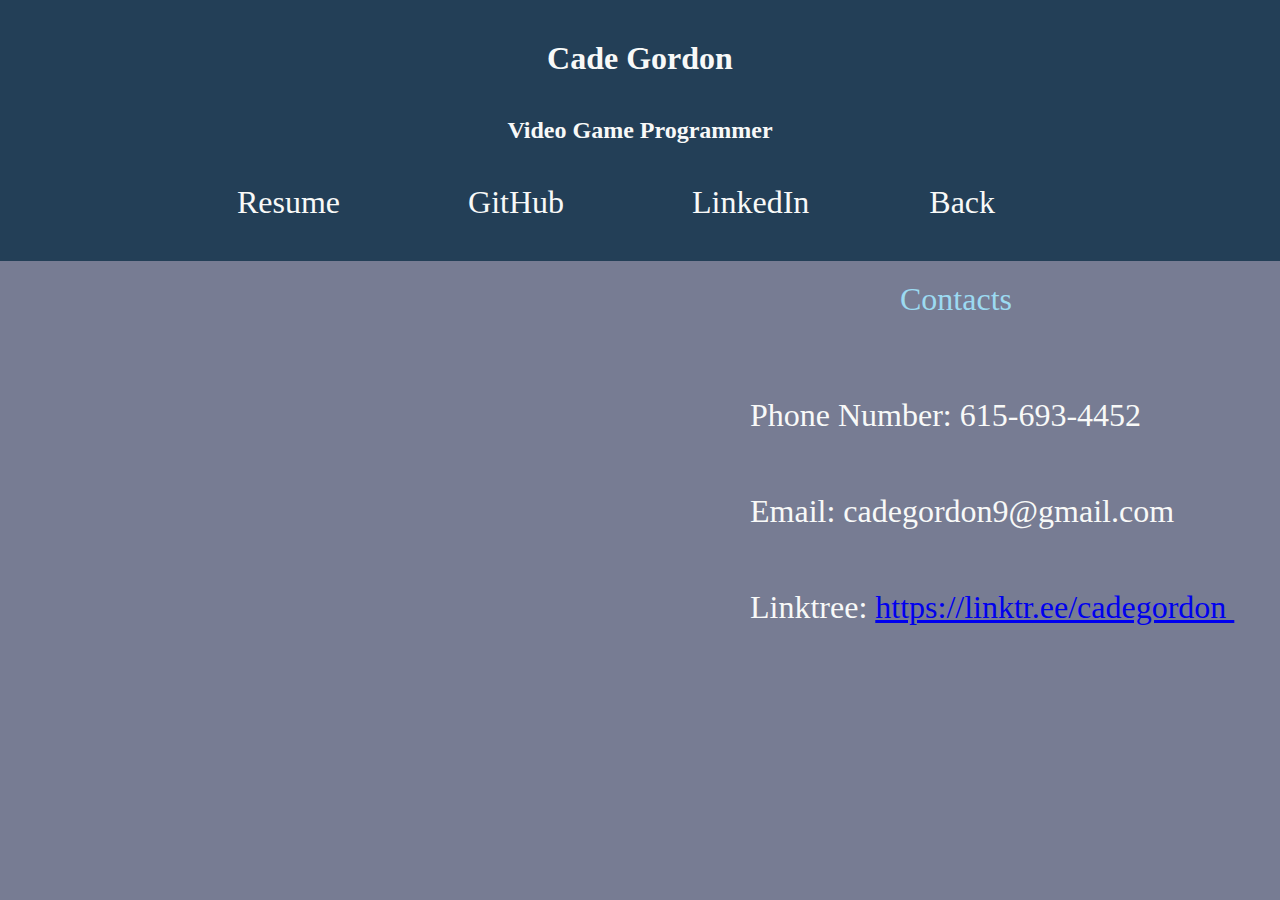
==== contact.html @ d54d38d9 "completed first iteration of website" ====
<!DOCTYPE html>
<head>
    <style>
        .header{
            background-color: #233f57;
            padding: 20px;
            text-align: center;
            
        }

        p{
            display: inline-block;
            margin: 20px;
            color: #9cdaf1;
            margin-left: 100px;
            
        }

        .image-text{
            margin: 20px;
        }
        
        .bodytext{
            color: purple;
        }

        body {
            background-color: #777c93;
            height: 100vh;
            padding: 0px;
            margin: 0px;
            overflow-x: hidden;
        }
        .name{
            margin: 0px;
            padding: 20px;
            
        }

        .pinball{
           margin: 0px;
        }

        .image-container{
            display: flex;
            align-items: center;
            margin-left: 20px;
        }

        .image-container img{
            margin-right: 100px;
        }

        .body {
            display: flex;
            text-align: center;
            margin-left: 300px;
            
            
        }

        .body img {
            margin-right: 100px;
        }
        .move-text{
            text-align: center;
            margin-left: 600px;
        }
        
    </style>
</head>
<body>
    <div class="header">
        
        <h1 class="name"> <font color="f8f9f8"> Cade Gordon </font> </h1>

        <h2 class="name"> <font color="f8f9f8"> Video Game Programmer </font> </h2>

        <p id="Resume"> 
           <a style="text-decoration: none; color: #f8f9f8;" rel="Click here" href=" https://resume.creddle.io/resume/iqp0m3nxyct" target="_blank" onmouseover="this.style.color='#777c93'" onmouseout="this.style.color='#f8f9f8'"> <font size ="+3">  Resume </a>  
        </p>

        <p id="GitHub"> 
            <a style="text-decoration: none; color: #f8f9f8;" rel="Click here"  href="https://github.com/CadeGordon" target="_blank" onmouseover="this.style.color='#777c93'" onmouseout="this.style.color='#f8f9f8'">  GitHub </a>
        </p>

        <p id="linkedin">
            <a style="text-decoration: none; color: #f8f9f8;" rel="Click here" href="https://www.linkedin.com/in/cade-gordon-16a278231/" target="_blank" onmouseover="this.style.color='#777c93'" onmouseout="this.style.color='#f8f9f8'">  LinkedIn </a> 

     <a style="text-decoration: none; color: #f8f9f8;" a href="./index.html" onmouseover="this.style.color='#777c93'" onmouseout="this.style.color='#f8f9f8'"> <p id="Contact Me">Back</p> </a>    

        </font>
        </p>
    </div>

    <font size = "+3"> 
    <div class="body"> 
         <p class="move-text">Contacts</p>
    </div>
    
    <p> <div style="position: relative; left: 750px;"> <a style="text-decoration: none; color: #f8f9f8;"> Phone Number: 615-693-4452 </a> </p> </div>
    <p> <div style="position: relative; left: 750px;"> <a style="text-decoration: none; color: #f8f9f8;"> Email: cadegordon9@gmail.com </a> </p> </div>
    <p> <div style="position: relative; left: 750px;"> <a style="text-decoration: none; color: #f8f9f8;"> Linktree: <a href="https://linktr.ee/cadegordon" target="_blank"> https://linktr.ee/cadegordon </a> </p> </div>


    

   
</font>
</body>

<body>

<nav>
</nav>

</body>
</html>
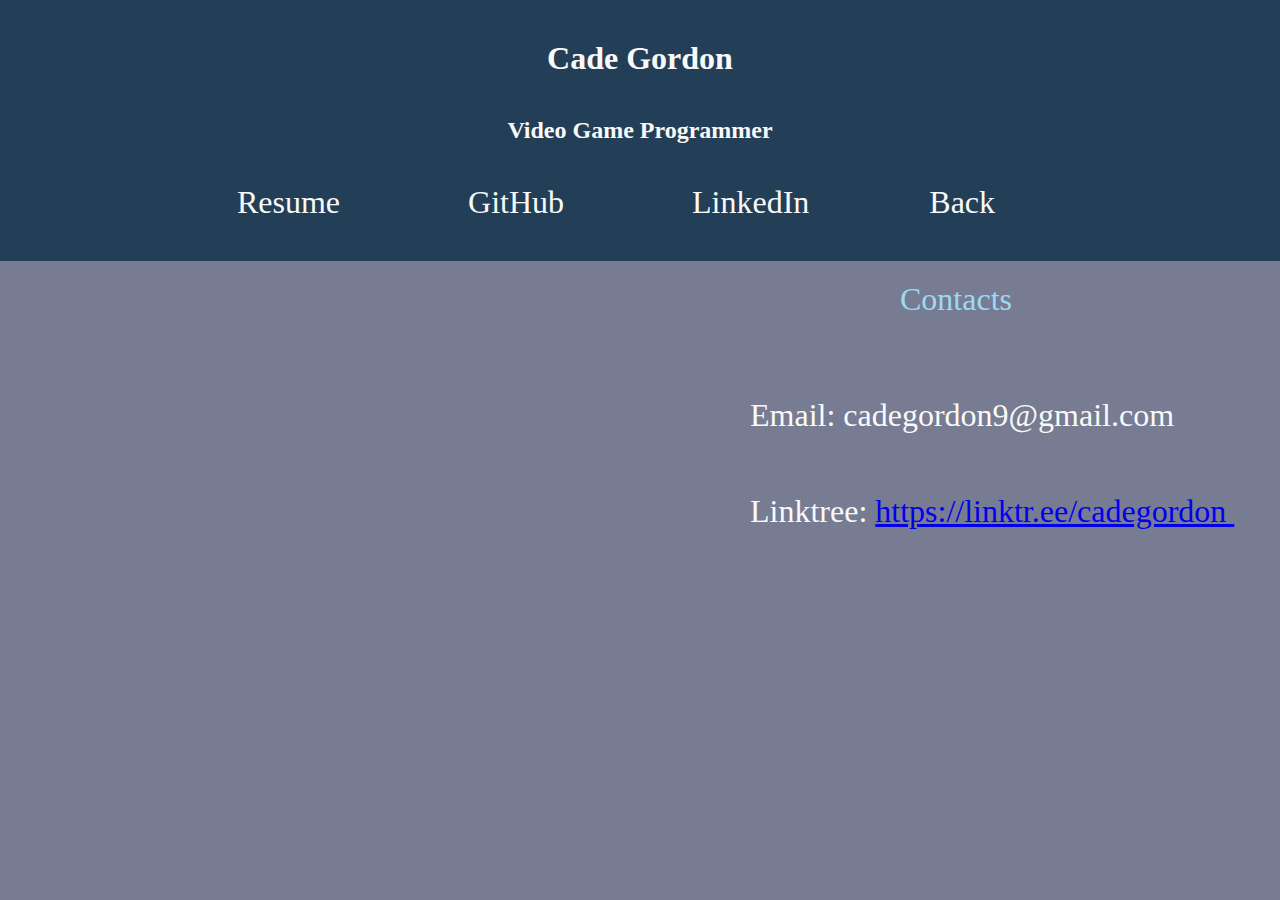
==== commit 6528648e: "removed my number from the page" ====
--- a/contact.html
+++ b/contact.html
@@ -98,7 +98,6 @@
          <p class="move-text">Contacts</p>
     </div>
     
-    <p> <div style="position: relative; left: 750px;"> <a style="text-decoration: none; color: #f8f9f8;"> Phone Number: 615-693-4452 </a> </p> </div>
     <p> <div style="position: relative; left: 750px;"> <a style="text-decoration: none; color: #f8f9f8;"> Email: cadegordon9@gmail.com </a> </p> </div>
     <p> <div style="position: relative; left: 750px;"> <a style="text-decoration: none; color: #f8f9f8;"> Linktree: <a href="https://linktr.ee/cadegordon" target="_blank"> https://linktr.ee/cadegordon </a> </p> </div>
 
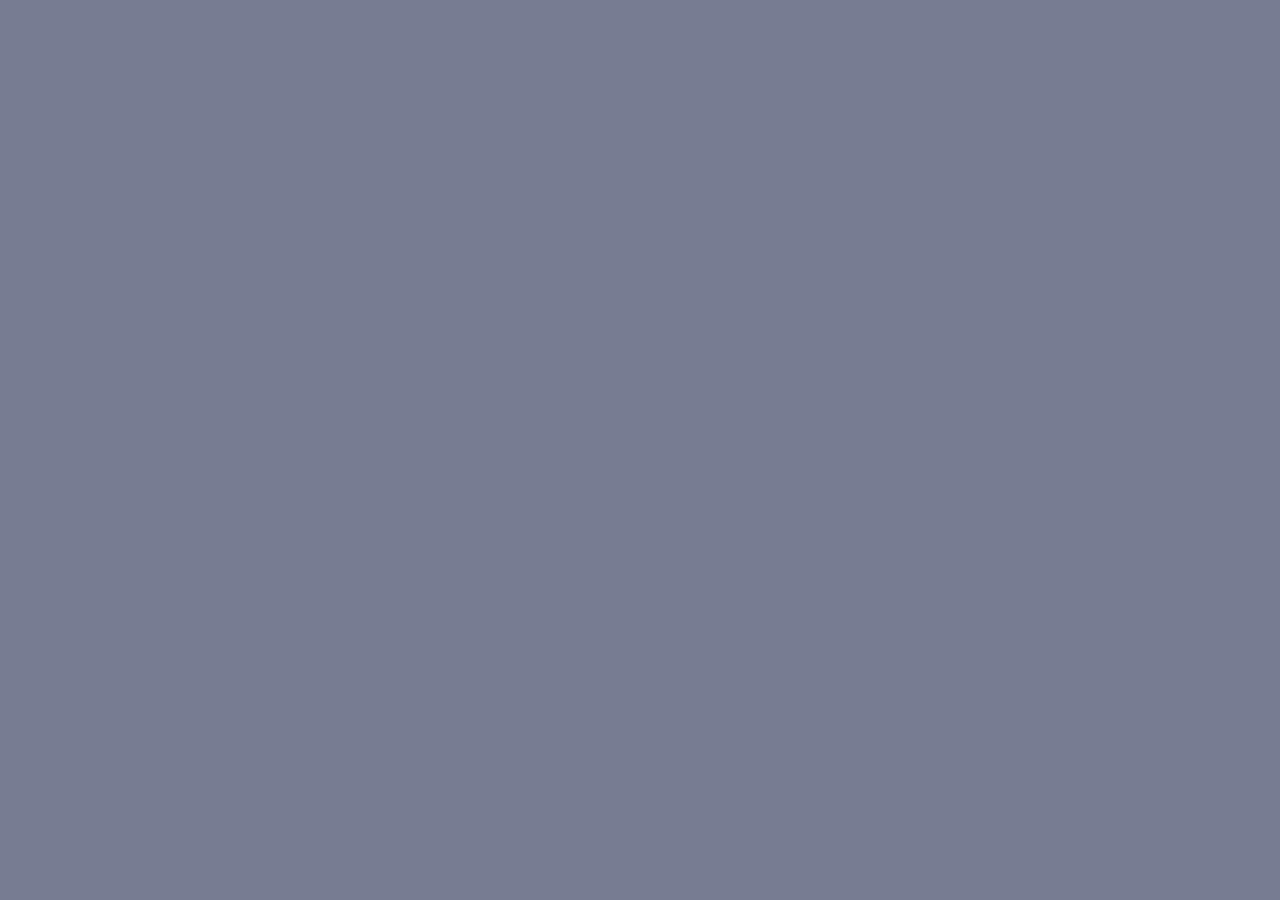
==== commit 4778cd26: "made website improvements" ====
--- a/contact.html
+++ b/contact.html
@@ -69,49 +69,12 @@
         
     </style>
 </head>
-<body>
-    <div class="header">
-        
-        <h1 class="name"> <font color="f8f9f8"> Cade Gordon </font> </h1>
-
-        <h2 class="name"> <font color="f8f9f8"> Video Game Programmer </font> </h2>
-
-        <p id="Resume"> 
-           <a style="text-decoration: none; color: #f8f9f8;" rel="Click here" href=" https://resume.creddle.io/resume/iqp0m3nxyct" target="_blank" onmouseover="this.style.color='#777c93'" onmouseout="this.style.color='#f8f9f8'"> <font size ="+3">  Resume </a>  
-        </p>
-
-        <p id="GitHub"> 
-            <a style="text-decoration: none; color: #f8f9f8;" rel="Click here"  href="https://github.com/CadeGordon" target="_blank" onmouseover="this.style.color='#777c93'" onmouseout="this.style.color='#f8f9f8'">  GitHub </a>
-        </p>
-
-        <p id="linkedin">
-            <a style="text-decoration: none; color: #f8f9f8;" rel="Click here" href="https://www.linkedin.com/in/cade-gordon-16a278231/" target="_blank" onmouseover="this.style.color='#777c93'" onmouseout="this.style.color='#f8f9f8'">  LinkedIn </a> 
-
-     <a style="text-decoration: none; color: #f8f9f8;" a href="./index.html" onmouseover="this.style.color='#777c93'" onmouseout="this.style.color='#f8f9f8'"> <p id="Contact Me">Back</p> </a>    
-
-        </font>
-        </p>
-    </div>
-
-    <font size = "+3"> 
-    <div class="body"> 
-         <p class="move-text">Contacts</p>
-    </div>
-    
-    <p> <div style="position: relative; left: 750px;"> <a style="text-decoration: none; color: #f8f9f8;"> Email: cadegordon9@gmail.com </a> </p> </div>
-    <p> <div style="position: relative; left: 750px;"> <a style="text-decoration: none; color: #f8f9f8;"> Linktree: <a href="https://linktr.ee/cadegordon" target="_blank"> https://linktr.ee/cadegordon </a> </p> </div>
-
 
     
 
    
-</font>
-</body>
 
-<body>
 
-<nav>
-</nav>
 
-</body>
+
 </html>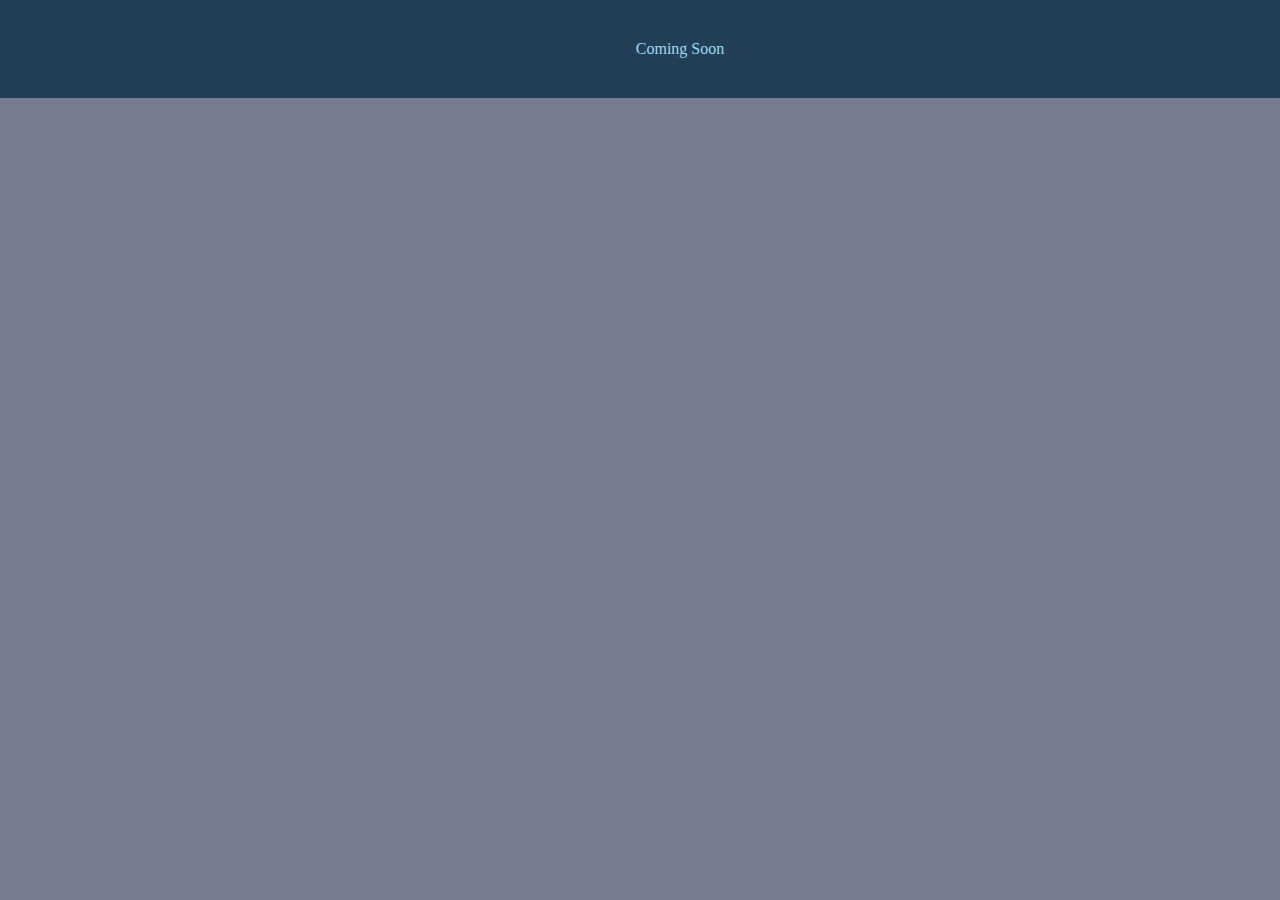
==== commit 33ca30b8: "made revisions to desktop website" ====
--- a/contact.html
+++ b/contact.html
@@ -5,6 +5,7 @@
             background-color: #233f57;
             padding: 20px;
             text-align: center;
+            color: white;
             
         }
 
@@ -34,6 +35,7 @@
         .name{
             margin: 0px;
             padding: 20px;
+            text-align: center;
             
         }
 
@@ -70,8 +72,12 @@
     </style>
 </head>
 
+<div class="header"> <p> Coming Soon </p>
+
+
+</div>
     
-
+   
    
 
 
